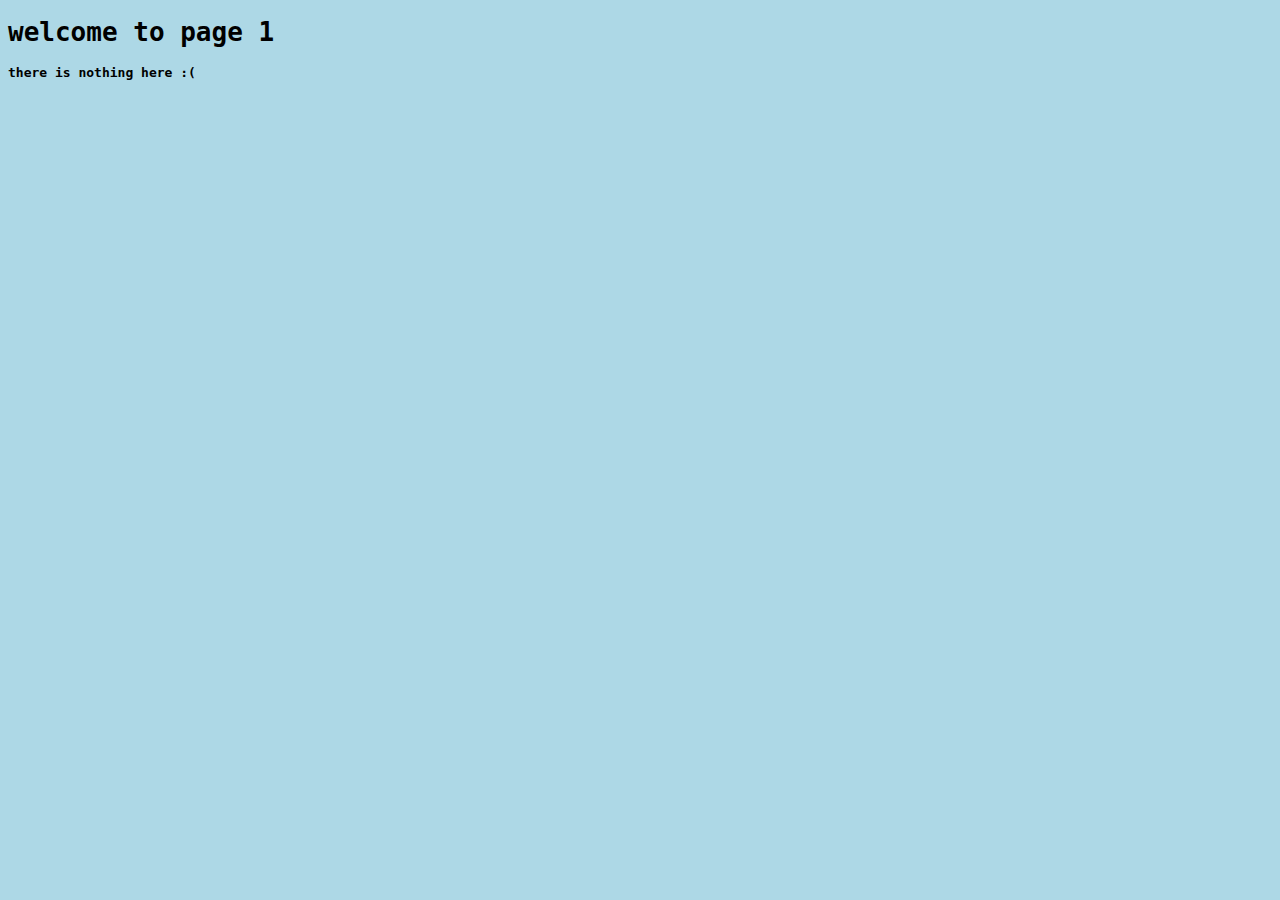
==== page1.html @ 59b247f5 "Add files via upload" ====
<!doctype html>
	<html>
	<head>
<link rel="stylesheet" type="text/css" href="main.css">
		<title>Page 1</title></head>
	<body>
		<h1>welcome to page 1</h1>
		<strong>there is nothing here :(</strong>
	</body>
---- main.css ----
body {
	background:lightblue;
	font-family: monospace;
}
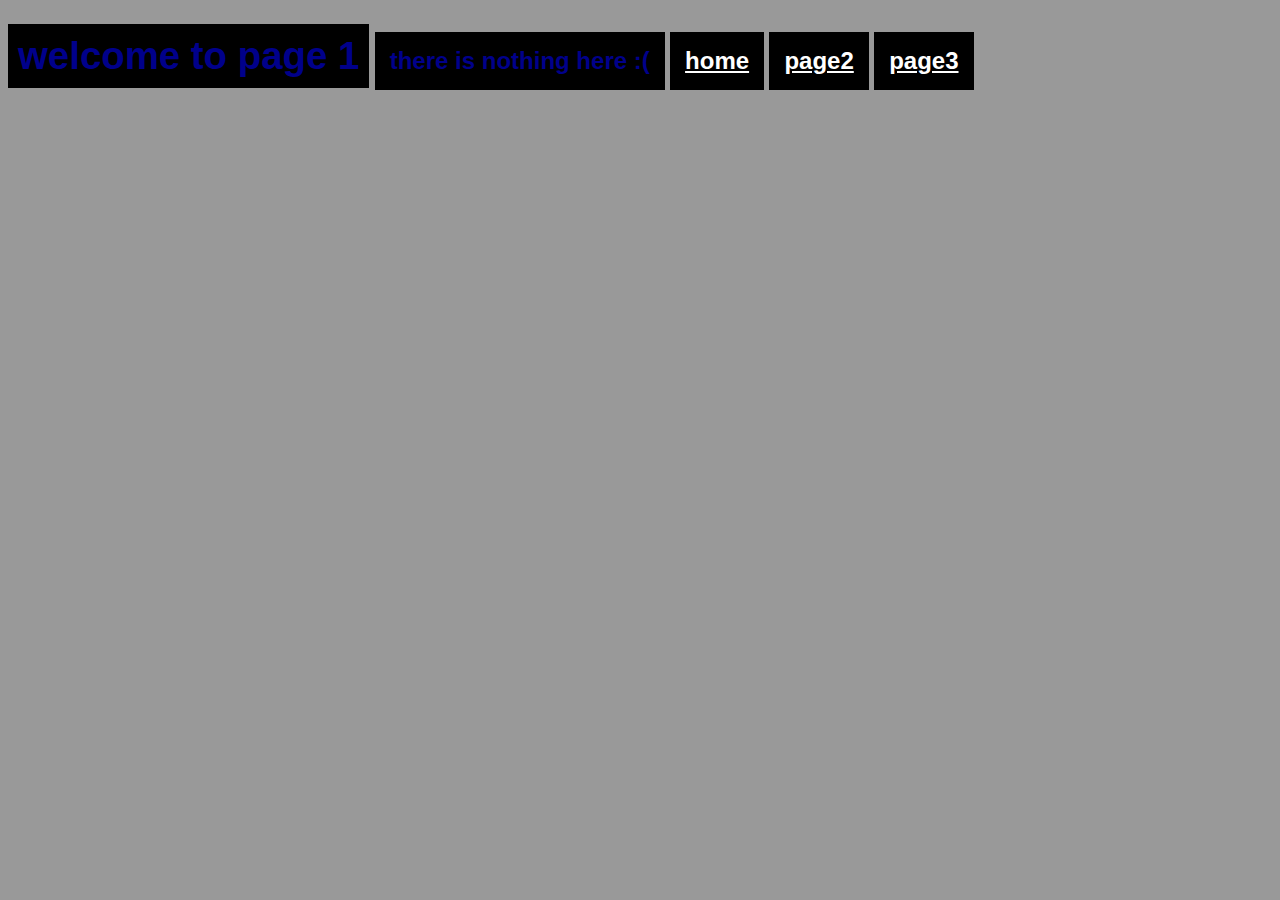
==== commit a84e3114: "Add files via upload" ====
--- a/page1.html
+++ b/page1.html
@@ -4,6 +4,9 @@
 <link rel="stylesheet" type="text/css" href="main.css">
 		<title>Page 1</title></head>
 	<body>
-		<h1>welcome to page 1</h1>
-		<strong>there is nothing here :(</strong>
+	<h1>welcome to page 1</h1>
+	<strong><ul>there is nothing here :(</ul></strong>
+	<strong><ul><a href="index.html">home</a></ul></strong>
+	<strong><ul><a href="page2.html">page2</a></ul></strong>
+	<strong><ul><a href="page3.html">page3</a></ul></strong>
 	</body>--- a/main.css
+++ b/main.css
@@ -1,4 +1,46 @@
 body {
-	background:lightblue;
+	background:#999;
 	font-family: monospace;
-}+	text-decoration-color: darkred;
+	font-size: larger;
+	color: darkblue;
+	display: inline-block;
+	list-style-type: none;
+	font-family: sans-serif;
+}
+h1 {
+	margin: 0;
+	padding: 10px 10px;
+	font-family: sans-serif;
+	display: inline-block;
+	background-color: black;
+
+}
+footer {
+	font-family: sans-serif;
+}
+ul {
+	display: inline-block;
+	list-style-type: none;
+	background-color: black;
+	padding: 15px 15px;
+	font-size: x-large;
+}
+a {
+	color: white;
+}
+footer {	
+	list-style-type: none;
+	background-color: black;
+	padding: 0 0 0 0;
+	font-size: x-large;
+	margin: 0;
+	clear: both;
+}
+.col {
+	float: left;
+	background: #333;
+	display: inline-block;
+	margin: 5px;
+	padding: 20px;
+}
